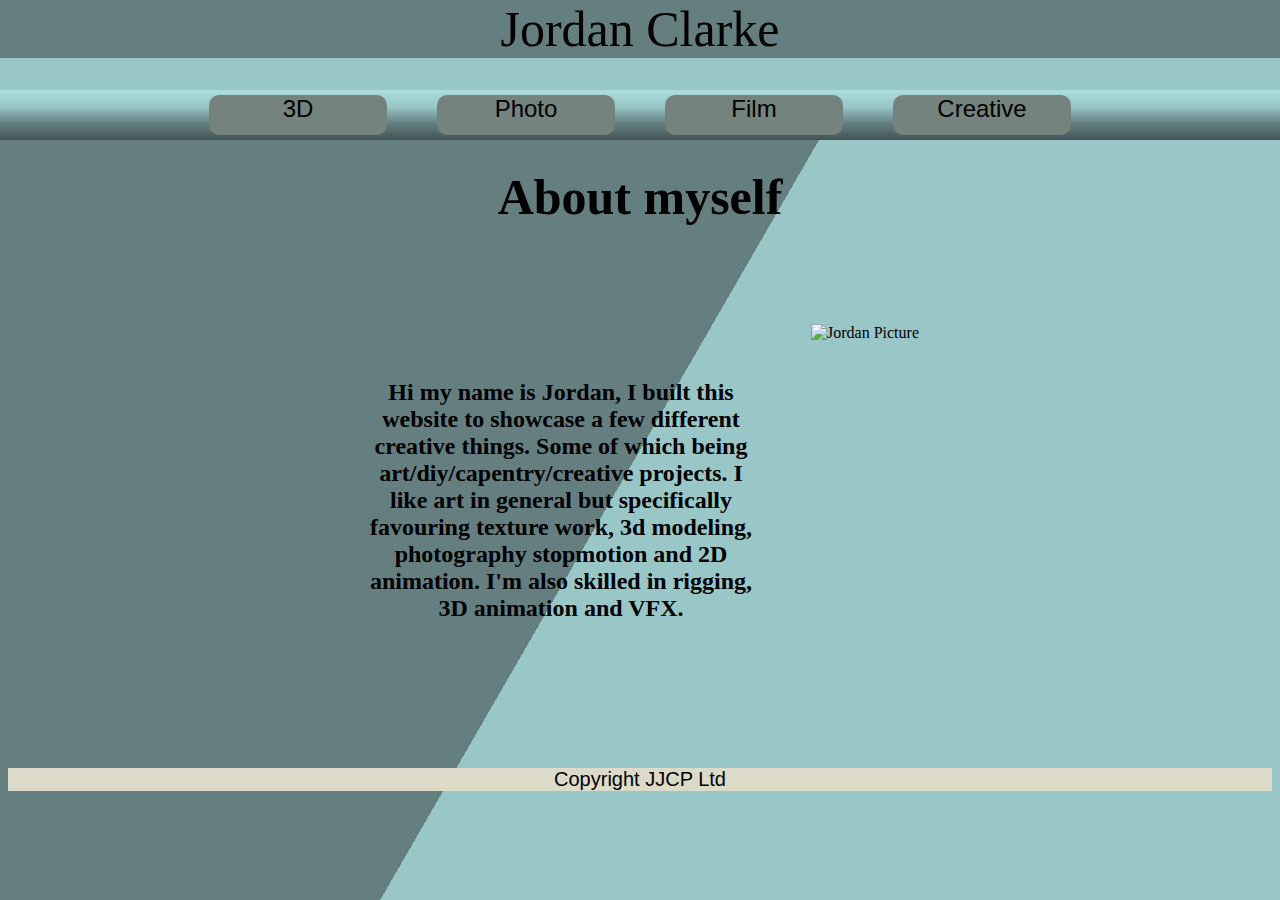
==== Index.html @ 80d6e030 "Add files via upload" ====
<!DOCTYPE html>
<html>
<head>
<title>Jordan Clarke Portfolio</title>
<link rel="stylesheet" href="style.css" type="text/css" media="screen">
</head>
<body>
<div class = "navPlusTitleContainer">
<div class = "flexboxTitleContainer">
<a href="Index.html">Jordan Clarke</a>
</div>
<div class = "whiteStrip"><p></p></a></div>
<div class = "flexboxContainerNav">
<div class = "buttonNav"><a href="3d.html">3D</a> </div>
<div class = "buttonNav"><a href="photo.html"> Photo</a> </div>
<div class = "buttonNav"><a href="film.html"> Film</a> </div>
<div class = "buttonNav"><a href="creative.html"> Creative</a> </div>
</div>
</div>
<br>
<br>
<br>
<br>
<br>
<br>
<br>
<div class = "textboxindexabout">
<p><h1>About myself</h1></p>
</div>
<div class = "imagecontainer">
<div class = "textboxindexaboutdesc">
<p><h2>Hi my name is Jordan, I built this website to showcase a few different creative things. Some of which being art/diy/capentry/creative projects. I like art in general but specifically favouring texture work, 3d modeling, photography stopmotion and 2D animation. I'm also skilled in rigging, 3D animation and VFX.</h2></p>
</div>
<div class = "titleimage"><img src="images/JC.png" alt="Jordan Picture">
</div>
</div>
<br>
<br>
<br>
<br>
<br>
<br>
<br>
<div class = "footer"> Copyright JJCP Ltd </div>
</body>
</html>
---- style.css ----
body {
	background: linear-gradient(120deg, #657f80 50%, #99c6c7 50%);
	background-repeat: no-repeat;
	background-attachment: fixed;
	background-size: cover;
	font-family: Public Sans;
	font-style: Normal;
	text-align: center;
}


a:link { text-decoration: none; color: #000000; }
a:visited { text-decoration: none; color: #000000; }
a:hover { text-decoration: none; color: #000000; }
a:active { text-decoration: none; color: #000000; }

.flexboxTitleContainer{flex-wrap: wrap; display: flex; background-color: #657f80;justify-content: center; font-size:50px; font-family: 'Limelight';}


.whiteStrip{width:100%;flex-wrap: wrap; display: flex; background-color: #99c6c7;justify-content: left;text-align:right;left:0}
.whiteStrip img{left:0;background-color:#99c6c7; padding-left:50px;}

.navPlusTitleContainer{width:100%;position: fixed; top:0; left:0;}

.flexboxContainerNav{width:100%; top:100px;flex-wrap: wrap; display: flex; background: linear-gradient(to bottom , #adddde, #99c6c7, #657f80, #425354);justify-content: center;width: 100%;}

.buttonNav{justify-content: center;background-color: #74837d; background-repeat: no-repeat; background-size:130px 40px; border-radius: 10px; font-size: 24px;  font-family: Arial, Helvetica, sans-serif;width:10%; height:40px;vertical-align:middle;padding-left:25px;padding-right:25px; margin-left:25px; margin-right:25px;text-align:center; max-width: 25%;margin-top:5px;margin-bottom:5px;min-width:125px;}

.titleimage{justify-content: center;padding-top:65px;}
.titleimage img{object-fit: cover;width:370px;height:370;}

.initimageflex30{justify-content: center;padding-top:65px;}
.initimageflex30 img{max-width: 60%;}

.imagecontainer{display: flex;justify-content: center;}

.imagechild{justify-content: center;padding-top:150px; float: left;}
.imagechild img{max-width: 70%;flex: 1;}


.imageaddflex30{display: flex;justify-content: center; padding-top:65px;flex-basis:15%}
.imageaddflex30 img{object-fit: cover;min-width: 30%;}

.textboxindexabout{display:flex;justify-content:center;margin-bottom:0px; padding:0px;flex-basis:100%;font-size:25px;}
.textboxindexaboutdesc{display:flex;justify-content:center;margin-bottom:0px; padding:0px;width:400px; margin-right:50px; margin-top:100px;}

.photocollagerow { display: flex;flex-wrap: wrap;padding: 0 1px;}
.photocollagecolumn {flex: 24%; max-width: 24%; padding: 0 1px;}
.photocollagecolumn img{margin-top: 4px; vertical-align: middle; width:100%;}


.footer{position:sticky;bottom: 0; left: 0; width:100%;flex-wrap: wrap; display: flex; background-color: #DCDAC8;text-align: center;justify-content: center; font-size:20px; margin: auto; font-family: 'Arial';}
.footerStatic{position:fixed; bottom: 0; left: 0; width:100%;flex-wrap: wrap; display: flex; background-color: #DCDAC8;text-align: center;justify-content: center; font-size:20px; margin: auto; font-family: 'Arial';}

h1 {
}

h4 {text-align: center;
}

@media screen and (max-width: 910px){
	.photocollagerow { display: flex;flex-wrap: wrap;padding-top: 100px;}
	.flexboxContainerNav{width:50%; top:100px; background: linear-gradient(to bottom , #adddde, #99c6c7, #657f80, #425354);justify-content: center;width: 100%;}
	.buttonNav{background-color: #74837d; background-repeat: no-repeat; background-size:130px 40px; font-family: Arial, Helvetica, sans-serif;width:25%; height:40px;vertical-align:middle;padding-left:25px;padding-right:25px; margin-left:25px; margin-right:25px;text-align:center; max-width: 50%;}
	}
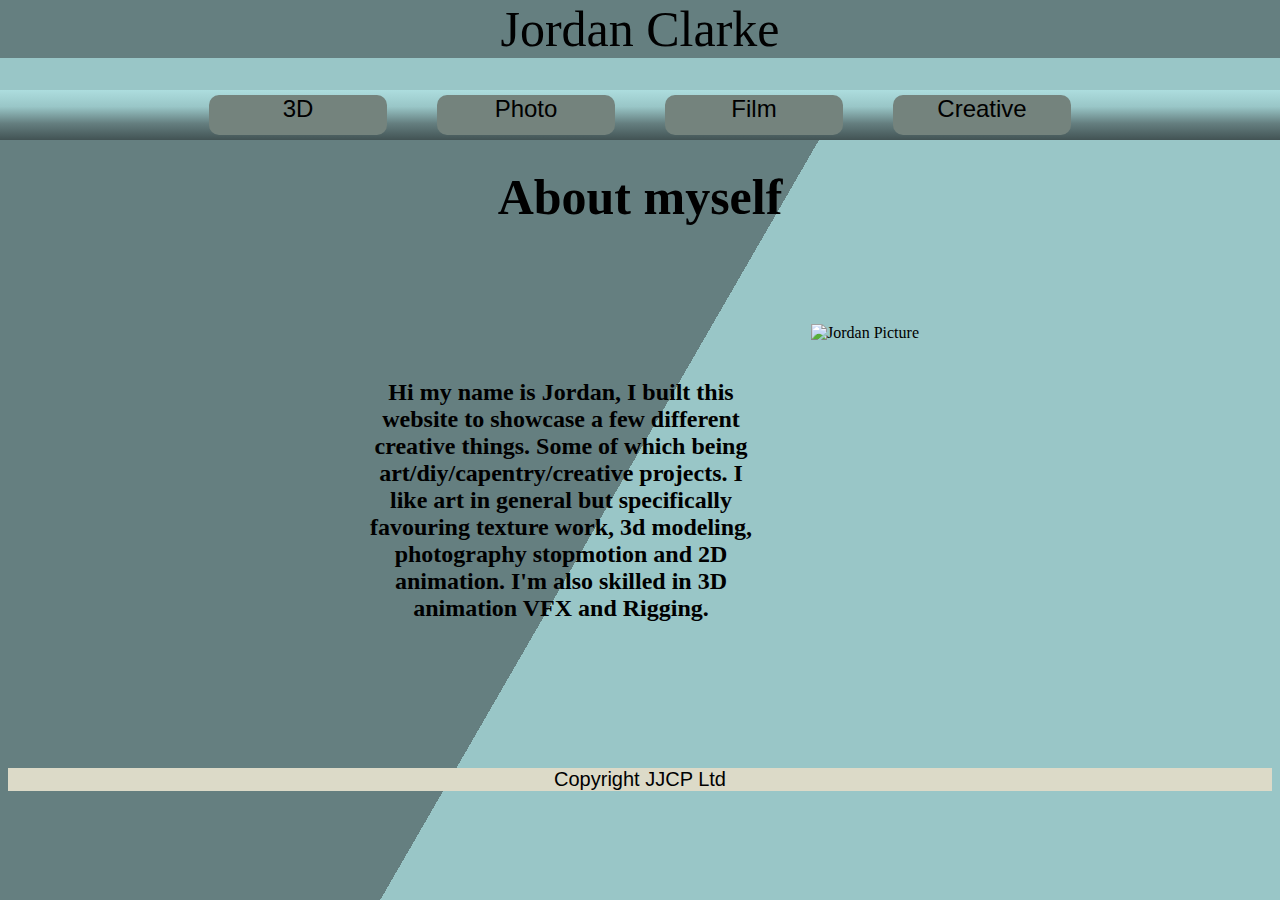
==== commit 7d89911d: "Update Index.html" ====
--- a/Index.html
+++ b/Index.html
@@ -29,7 +29,7 @@
 </div>
 <div class = "imagecontainer">
 <div class = "textboxindexaboutdesc">
-<p><h2>Hi my name is Jordan, I built this website to showcase a few different creative things. Some of which being art/diy/capentry/creative projects. I like art in general but specifically favouring texture work, 3d modeling, photography stopmotion and 2D animation. I'm also skilled in rigging, 3D animation and VFX.</h2></p>
+<p><h2>Hi my name is Jordan, I built this website to showcase a few different creative things. Some of which being art/diy/capentry/creative projects. I like art in general but specifically favouring texture work, 3d modeling, photography stopmotion and 2D animation. I'm also skilled in 3D animation VFX and Rigging.</h2></p>
 </div>
 <div class = "titleimage"><img src="images/JC.png" alt="Jordan Picture">
 </div>
@@ -43,4 +43,4 @@
 <br>
 <div class = "footer"> Copyright JJCP Ltd </div>
 </body>
-</html>+</html>
